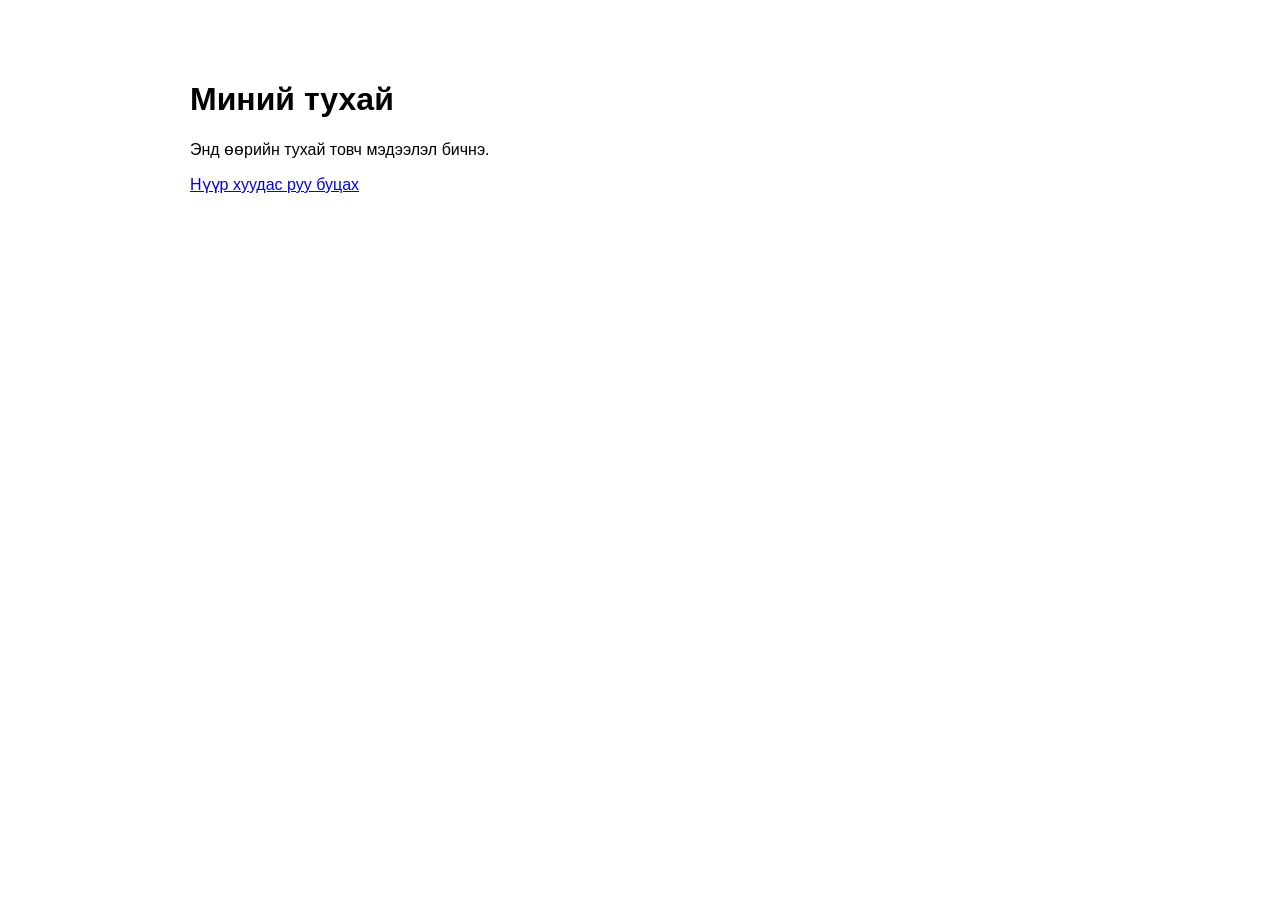
==== about.html @ a8a20cb6 "Add initial website" ====
<!DOCTYPE html>
<html lang="mn">
<head>
  <meta charset="UTF-8">
  <title>Миний тухай</title>
  <link rel="stylesheet" href="style.css">
</head>
<body>
  <h1>Миний тухай</h1>
  <p>Энд өөрийн тухай товч мэдээлэл бичнэ.</p>
  <a href="index.html">Нүүр хуудас руу буцах</a>
</body>
</html>
---- style.css ----
body {
  font-family: Arial, sans-serif;
  max-width: 900px;
  margin: 40px auto;
  padding: 20px;
}

nav a {
  margin-right: 15px;
  text-decoration: none;
}

button {
  padding: 10px 18px;
  cursor: pointer;
}
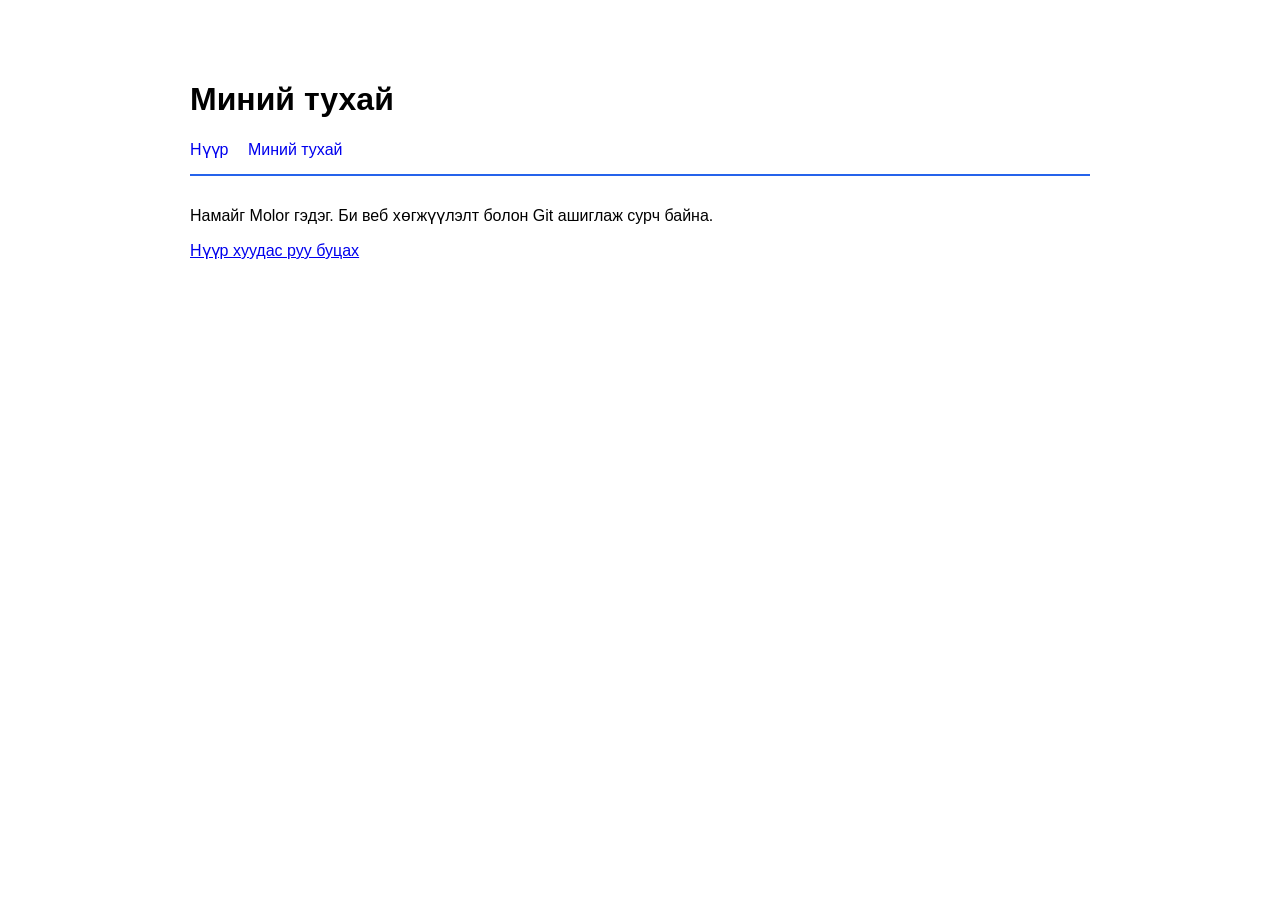
==== commit 53ed9998: "Improve about page" ====
--- a/about.html
+++ b/about.html
@@ -2,12 +2,22 @@
 <html lang="mn">
 <head>
   <meta charset="UTF-8">
+  <meta name="viewport" content="width=device-width, initial-scale=1.0">
   <title>Миний тухай</title>
   <link rel="stylesheet" href="style.css">
 </head>
 <body>
-  <h1>Миний тухай</h1>
-  <p>Энд өөрийн тухай товч мэдээлэл бичнэ.</p>
-  <a href="index.html">Нүүр хуудас руу буцах</a>
+  <header>
+    <h1>Миний тухай</h1>
+    <nav>
+      <a href="index.html">Нүүр</a>
+      <a href="about.html">Миний тухай</a>
+    </nav>
+  </header>
+
+  <main>
+    <p>Намайг Molor гэдэг. Би веб хөгжүүлэлт болон Git ашиглаж сурч байна.</p>
+    <a href="index.html">Нүүр хуудас руу буцах</a>
+  </main>
 </body>
 </html>
--- a/style.css
+++ b/style.css
@@ -13,4 +13,11 @@
 button {
   padding: 10px 18px;
   cursor: pointer;
+}header {
+  border-bottom: 2px solid #2563eb;
+  padding-bottom: 15px;
+}
+
+main {
+  margin-top: 30px;
 }
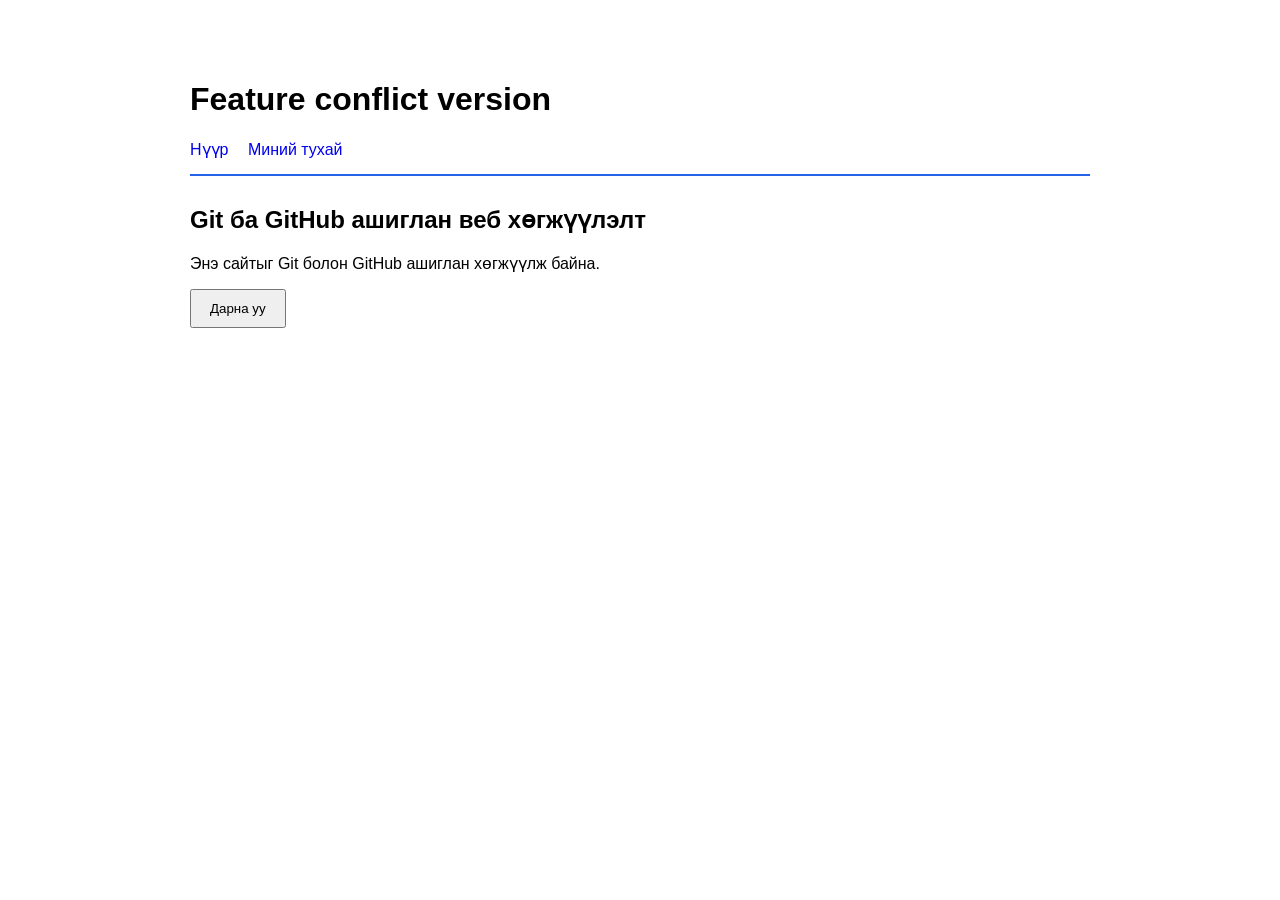
==== commit bc2165b9: "Update about page" ====
--- a/about.html
+++ b/about.html
@@ -3,12 +3,12 @@
 <head>
   <meta charset="UTF-8">
   <meta name="viewport" content="width=device-width, initial-scale=1.0">
-  <title>Миний тухай</title>
+  <title>My Web Lab</title>
   <link rel="stylesheet" href="style.css">
 </head>
 <body>
   <header>
-    <h1>Миний тухай</h1>
+    <h1>Feature conflict version</h1>
     <nav>
       <a href="index.html">Нүүр</a>
       <a href="about.html">Миний тухай</a>
@@ -16,8 +16,11 @@
   </header>
 
   <main>
-    <p>Намайг Molor гэдэг. Би веб хөгжүүлэлт болон Git ашиглаж сурч байна.</p>
-    <a href="index.html">Нүүр хуудас руу буцах</a>
+    <h2>Git ба GitHub ашиглан веб хөгжүүлэлт</h2>
+    <p>Энэ сайтыг Git болон GitHub ашиглан хөгжүүлж байна.</p>
+    <button onclick="showMessage()">Дарна уу</button>
   </main>
+
+  <script src="script.js"></script>
 </body>
 </html>
